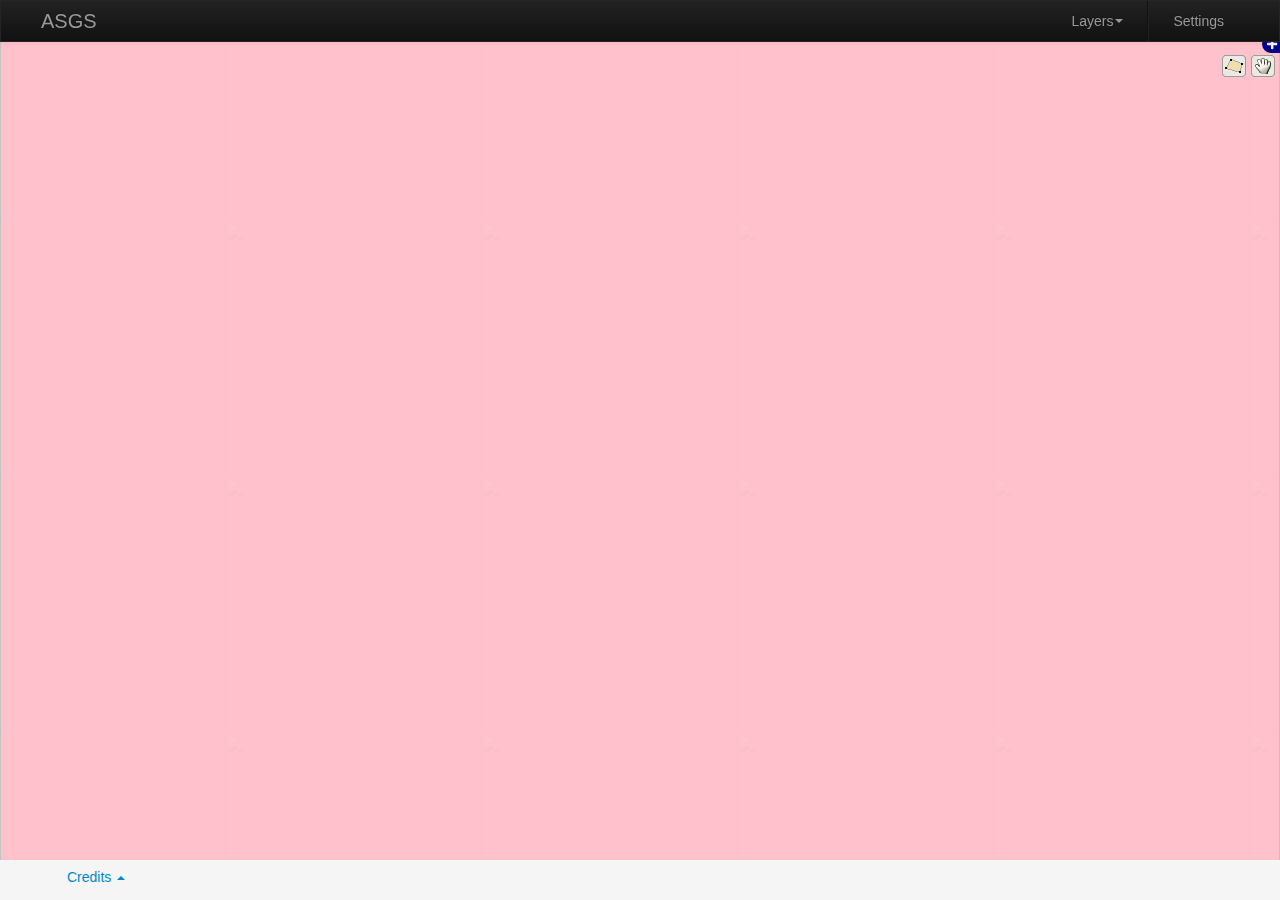
==== app/index.html @ 42e06ab5 "New Bootstrap app" ====
<!doctype html>
<!--[if lt IE 7]>      <html class="no-js lt-ie9 lt-ie8 lt-ie7"> <![endif]-->
<!--[if IE 7]>         <html class="no-js lt-ie9 lt-ie8"> <![endif]-->
<!--[if IE 8]>         <html class="no-js lt-ie9"> <![endif]-->
<!--[if gt IE 8]><!--> <html class="no-js"> <!--<![endif]-->
    <head>
        <meta charset="utf-8">
        <meta http-equiv="X-UA-Compatible" content="IE=edge,chrome=1">
        <title></title>
        <meta name="description" content="">
        <meta name="viewport" content="width=device-width">
        <!-- Place favicon.ico and apple-touch-icon.png in the root directory -->
        <link rel="stylesheet" href="../components/bootstrap/css/bootstrap.css">
        <link rel="stylesheet" href="../components/bootstrap/css/bootstrap-responsive.css">
        <link rel="stylesheet" href="main.css">
        <script src="../components/jquery/jquery.js"></script>
        <script src="../components/underscore-min.js"></script>
        <script src="../components/bootstrap/js/bootstrap.min.js"></script>

    </head>
    <body>
        

    <div class="navbar navbar-inverse">
        <div class="navbar-inner">
            <div class="container-fluid">
                 <a data-target=".navbar-responsive-collapse" data-toggle="collapse" class="btn btn-navbar"><span class="icon-bar"></span><span class="icon-bar"></span><span class="icon-bar"></span></a> <a href="#" class="brand" title="Advanced Surge Guidance System">ASGS</a>
                <div class="nav-collapse collapse navbar-responsive-collapse">
                    <ul class="nav pull-right">
                        
                        <li class="dropdown">
                             <a data-toggle="dropdown" class="dropdown-toggle" href="#">Layers<strong class="caret"></strong></a>
                            <ul class="dropdown-menu">
                                <li>
                                    <a class="asgs-modal" href="#">ASGS Layers</a>
                                </li>
                                <li>
                                    <a class="data-overlays" href="#">NWS Overlays</a>
                                </li>
                                <li>
                                    <a href="#">Something else here</a>
                                </li>
                                <li class="divider">
                                </li>
                                <li>
                                    <a href="#">Legends</a>
                                </li>
                            </ul>
                        </li>
                        <li class="divider-vertical">
                        </li>
                        <li>
                            <a href="#">Settings</a>
                        </li>    
                    </ul>
                </div>
                
            </div>
        </div>
        
    </div>

    <!--Map goes here-->
    <div id="map-fullwidth"></div>

    <div id="footer">
      <div class="container">
        <ul class="nav nav-pills">
  <li class="dropdown">
    <a class="dropdown-toggle"
       data-toggle="dropdown"
       href="#">
        Credits
        <b class="caret up"></b>
      </a>
    <ul class="dropdown-menu dropup-menu">
       <li><a href="#">Action</a></li>
          <li><a href="#">Another action</a></li>
          <li><a href="#">Something else here</a></li>
          <li class="divider"></li>
          <li><a href="#">Separated link</a></li>
    </ul>
  </li>
</ul>
      </div>
    </div>

    <!--Modal for layers-->
    <div class="modal hide fade layers-modal">
      <div class="modal-header">
        <button type="button" class="close" data-dismiss="modal" aria-hidden="true">&times;</button>
        <h3>Modal header</h3>
      </div>
      <div class="modal-body">
        <p>One fine body…</p>
      </div>
      <div class="modal-footer">
        <a href="#" class="btn btn-primary">Confirm</a>
      </div>
    </div>

        <!--[if lt IE 7]>
            <p class="chromeframe">You are using an <strong>outdated</strong> browser. Please <a href="http://browsehappy.com/">upgrade your browser</a> or <a href="http://www.google.com/chromeframe/?redirect=true">activate Google Chrome Frame</a> to improve your experience.</p>
        <![endif]-->



        <!-- build:js scripts/main.js -->
        <script src="../components/OpenLayers.js"></script>
        <script src="app.js"></script>
        <!-- endbuild -->
</body>
</html>
---- app/main.css ----
body {
padding-right: 0px;
padding-left: 0px;
}
#map-fullwidth {
	width:100%;
	height:100%;
	min-height: 400px;
	position: absolute;
}
#map-fullwidth .olMapViewport {
	position: absolute;
}
/*.olControlPanZoom {
	display: none;
}*/
.olControlAttribution {
	bottom:0px;
}
.navbar { 
	margin-bottom: 0px;
	position: fixed;
	z-index: 1020;
	width: 100%;
}
.navbar-inner {
	-webkit-border-radius: 0px;
	-moz-border-radius: 0px;
	border-radius: 0px;
}
.layers input[type=radio], .layers input[type=checkbox] {
	margin-bottom: 8px;
	margin-right: 10px;
}

#footer {
    height: 40px;
    background-color: #f5f5f5;
    position: absolute;
bottom: 0px;
z-index: 1020;
width: 100%;
}
#footer .nav {
	margin-bottom: 0px;
}
.dropup-menu {
    bottom: 100%;
    top: auto !important;
}
.olMap .olControlEditingToolbar {
	top:50px;
}

/* position the arrow downwards, pointing to the menu */

.navbar .dropup-menu:before {
    border-bottom: none;
    border-left: 7px solid transparent;
    border-right: 7px solid transparent;
    border-top: 7px solid rgba(0, 0, 0, 0.2);
    left: 7px;
    top: 100%;
}

.navbar .dropup-menu:after {
    border-bottom: none;
    border-left: 6px solid transparent;
    border-right: 6px solid transparent;
    border-top: 6px solid #fff;
    left: 10px;
    top: 100%;
    left: 6px;
}

/* point the caret up*/

.up {
    border-left: 4px solid transparent;
    border-right: 4px solid transparent;
    border-bottom: 4px solid #000000;
    border-top: none;
}
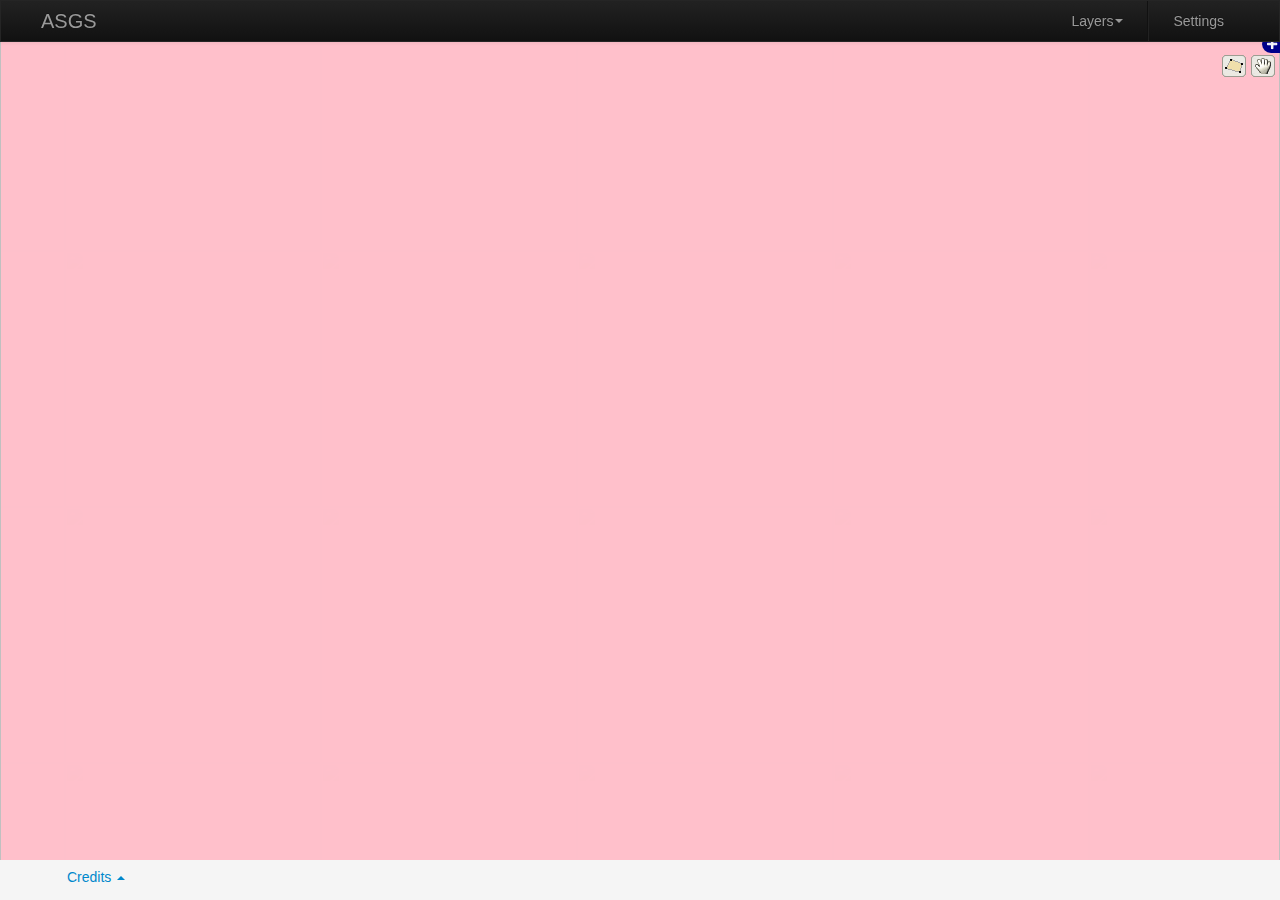
==== commit 10e84f66: "Layer visibility functional" ====
--- a/app/index.html
+++ b/app/index.html
@@ -32,14 +32,15 @@
                              <a data-toggle="dropdown" class="dropdown-toggle" href="#">Layers<strong class="caret"></strong></a>
                             <ul class="dropdown-menu">
                                 <li>
+                                    <a href="#">Base Layers</a>
+                                </li>
+                                <li>
                                     <a class="asgs-modal" href="#">ASGS Layers</a>
                                 </li>
                                 <li>
                                     <a class="data-overlays" href="#">NWS Overlays</a>
                                 </li>
-                                <li>
-                                    <a href="#">Something else here</a>
-                                </li>
+                                
                                 <li class="divider">
                                 </li>
                                 <li>
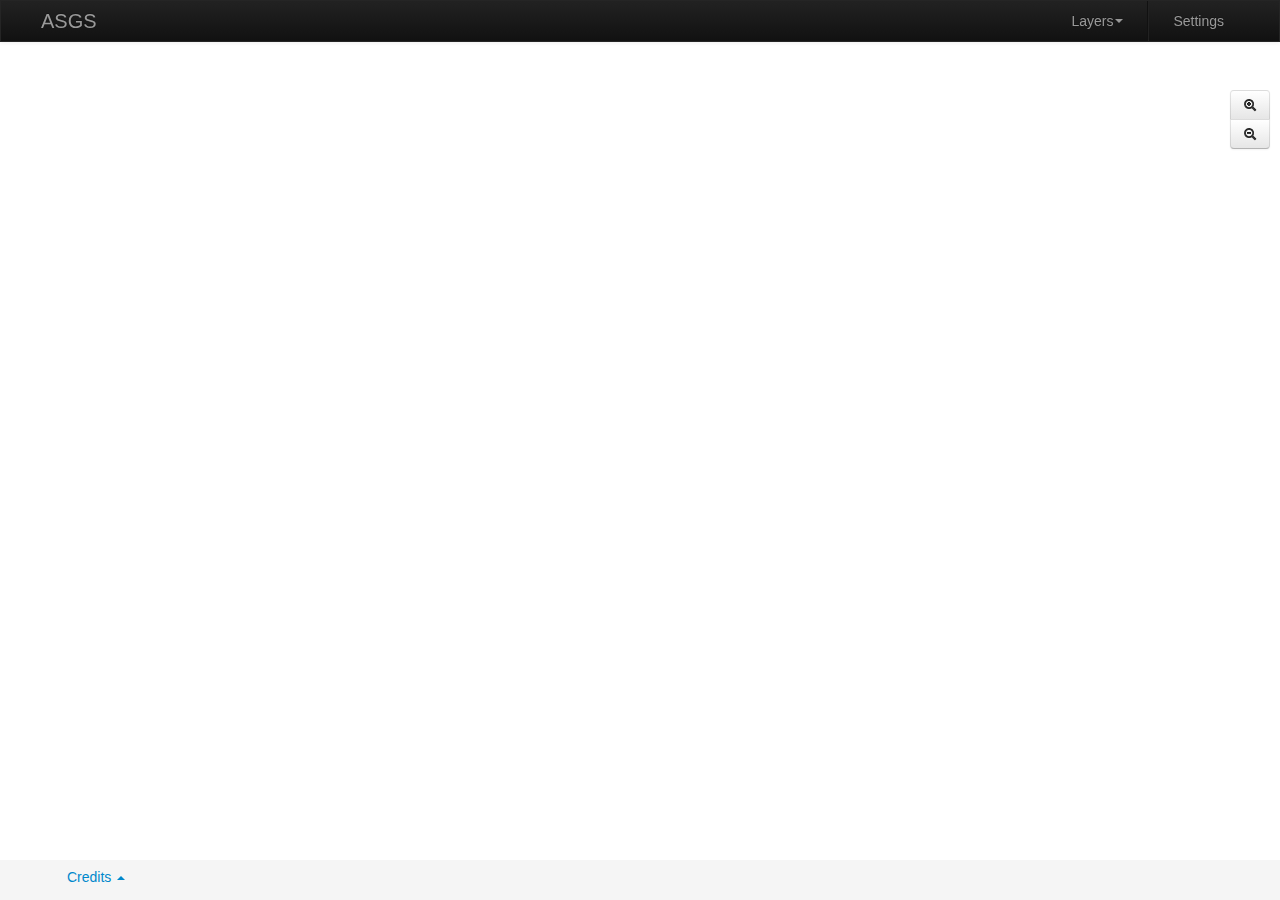
==== commit 30477964: "Added zoom control and google layers to base types" ====
--- a/app/index.html
+++ b/app/index.html
@@ -24,7 +24,7 @@
     <div class="navbar navbar-inverse">
         <div class="navbar-inner">
             <div class="container-fluid">
-                 <a data-target=".navbar-responsive-collapse" data-toggle="collapse" class="btn btn-navbar"><span class="icon-bar"></span><span class="icon-bar"></span><span class="icon-bar"></span></a> <a href="#" class="brand" title="Advanced Surge Guidance System">ASGS</a>
+                 <a data-target=".navbar-responsive-collapse" data-toggle="collapse" class="btn btn-navbar hide-nav"><span class="icon-bar"></span><span class="icon-bar"></span><span class="icon-bar"></span></a> <a href="#" class="brand" title="Advanced Surge Guidance System">ASGS</a>
                 <div class="nav-collapse collapse navbar-responsive-collapse">
                     <ul class="nav pull-right">
                         
@@ -32,7 +32,7 @@
                              <a data-toggle="dropdown" class="dropdown-toggle" href="#">Layers<strong class="caret"></strong></a>
                             <ul class="dropdown-menu">
                                 <li>
-                                    <a href="#">Base Layers</a>
+                                    <a class="base-modal" href="#">Base Layers</a>
                                 </li>
                                 <li>
                                     <a class="asgs-modal" href="#">ASGS Layers</a>
@@ -85,7 +85,10 @@
 </ul>
       </div>
     </div>
-
+<div class="btn-group btn-group-vertical map-zoom">
+              <button type="button" class="btn zoom-in" data-toggle="zoom-in"><i class="icon-zoom-in"></i></button>
+              <button type="button" class="btn zoom-out"><i class="icon-zoom-out"></i></button>
+            </div>
     <!--Modal for layers-->
     <div class="modal hide fade layers-modal">
       <div class="modal-header">
@@ -96,7 +99,7 @@
         <p>One fine body…</p>
       </div>
       <div class="modal-footer">
-        <a href="#" class="btn btn-primary">Confirm</a>
+        <a href="#" class="btn btn-primary close-modal">Confirm</a>
       </div>
     </div>
 
@@ -108,6 +111,7 @@
 
         <!-- build:js scripts/main.js -->
         <script src="../components/OpenLayers.js"></script>
+        <script src="https://maps.google.com/maps/api/js?v=3&amp;sensor=false"></script>
         <script src="app.js"></script>
         <!-- endbuild -->
 </body>
--- a/app/main.css
+++ b/app/main.css
@@ -51,7 +51,16 @@
 .olMap .olControlEditingToolbar {
 	top:50px;
 }
-
+div.olLayerGoogleCopyright,
+div.olLayerGooglePoweredBy
+{
+  display: none !important;
+}
+.map-zoom {
+	position: absolute;
+	right: 10px;
+	top: 90px;
+}
 /* position the arrow downwards, pointing to the menu */
 
 .navbar .dropup-menu:before {
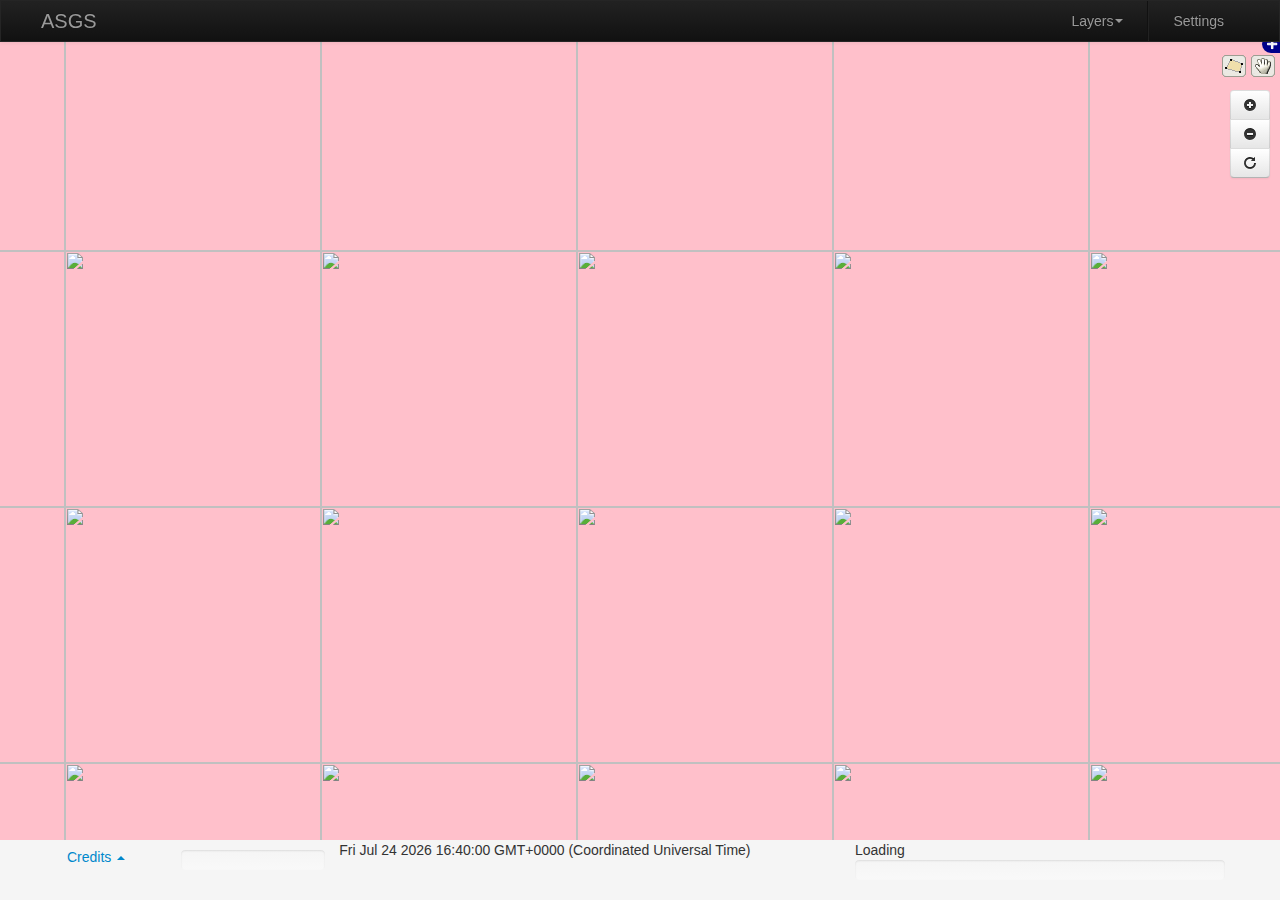
==== commit c6e4c514: "Incorporated configurable asgs layers and loaders" ====
--- a/app/index.html
+++ b/app/index.html
@@ -16,6 +16,8 @@
         <script src="../components/jquery/jquery.js"></script>
         <script src="../components/underscore-min.js"></script>
         <script src="../components/bootstrap/js/bootstrap.min.js"></script>
+        <script src="../components/hammer/hammer.js"></script>
+        <script src="../components/hammer/jquery.hammer.js"></script>
 
     </head>
     <body>
@@ -39,8 +41,7 @@
                                 </li>
                                 <li>
                                     <a class="data-overlays" href="#">NWS Overlays</a>
-                                </li>
-                                
+                                </li>                                
                                 <li class="divider">
                                 </li>
                                 <li>
@@ -82,13 +83,32 @@
           <li><a href="#">Separated link</a></li>
     </ul>
   </li>
+  <li class="dropdown map-loader span2">
+    <a class="dropdown-toggle" data-toggle="dropdown" href="#">
+        <div class="progress progress-striped active loader-all-layers">
+            <div class="bar"></div>
+        </div>
+    </a>
+    <ul class="dropdown-menu dropup-menu layer-loads">
+       
+    </ul>
+  </li>
+   <li class="map-loader pull-right span4">
+    <div class="msg"></div>
+    <div class="progress progress-striped active">
+      <div class="bar"></div>
+    </div></li>
+  <li class="map-details"></li>
+ 
 </ul>
       </div>
     </div>
 <div class="btn-group btn-group-vertical map-zoom">
-              <button type="button" class="btn zoom-in" data-toggle="zoom-in"><i class="icon-zoom-in"></i></button>
-              <button type="button" class="btn zoom-out"><i class="icon-zoom-out"></i></button>
+              <button type="button" class="btn zoom-in"><i class="icon-plus-sign"></i></button>
+              <button type="button" class="btn zoom-out"><i class="icon-minus-sign"></i></button>
+              <button type="button" class="btn refresh-layers"><i class="icon-repeat"></i></button>
             </div>
+
     <!--Modal for layers-->
     <div class="modal hide fade layers-modal">
       <div class="modal-header">
@@ -111,7 +131,7 @@
 
         <!-- build:js scripts/main.js -->
         <script src="../components/OpenLayers.js"></script>
-        <script src="https://maps.google.com/maps/api/js?v=3&amp;sensor=false"></script>
+        <script src="https://maps.google.com/maps/api/js?v=3.7&amp;sensor=false"></script>
         <script src="app.js"></script>
         <!-- endbuild -->
 </body>
--- a/app/main.css
+++ b/app/main.css
@@ -34,13 +34,20 @@
 }
 
 #footer {
-    height: 40px;
+    height: 60px;
     background-color: #f5f5f5;
     position: absolute;
-bottom: 0px;
-z-index: 1020;
-width: 100%;
+	bottom: 0px;
+	z-index: 1020;
+	width: 100%;
 }
+#footer .progress {
+	margin-bottom: 0px;
+}
+.layer-loads li.hide {
+	display: none;
+}
+
 #footer .nav {
 	margin-bottom: 0px;
 }
@@ -60,6 +67,44 @@
 	position: absolute;
 	right: 10px;
 	top: 90px;
+}
+.map-refresh {
+	position: absolute;
+	right: 10px;
+	top: 180px;
+}
+.layers .config {
+	display: none;
+}
+.layers .config.checked {
+	display: block;
+}
+.navbar-inverse .btn-navbar {
+	background-color: #0f36fa;
+	background-image: linear-gradient(bottom, rgb(15,54,250) 0%, rgb(87,174,250) 100%);
+	background-image: -o-linear-gradient(bottom, rgb(15,54,250) 0%, rgb(87,174,250) 100%);
+	background-image: -moz-linear-gradient(bottom, rgb(15,54,250) 0%, rgb(87,174,250) 100%);
+	background-image: -webkit-linear-gradient(bottom, rgb(15,54,250) 0%, rgb(87,174,250) 100%);
+	background-image: -ms-linear-gradient(bottom, rgb(15,54,250) 0%, rgb(87,174,250) 100%);
+
+	background-image: -webkit-gradient(
+		linear,
+		left bottom,
+		left top,
+		color-stop(0, rgb(15,54,250)),
+		color-stop(1, rgb(87,174,250))
+	);
+}
+
+.navbar-inverse .btn-navbar:hover,
+.navbar-inverse .btn-navbar:focus,
+.navbar-inverse .btn-navbar:active,
+.navbar-inverse .btn-navbar.active,
+.navbar-inverse .btn-navbar.disabled,
+.navbar-inverse .btn-navbar[disabled] {
+  color: #ffffff;
+  background-color: #0f36fa;
+  *background-color: #0f36fa;
 }
 /* position the arrow downwards, pointing to the menu */
 
